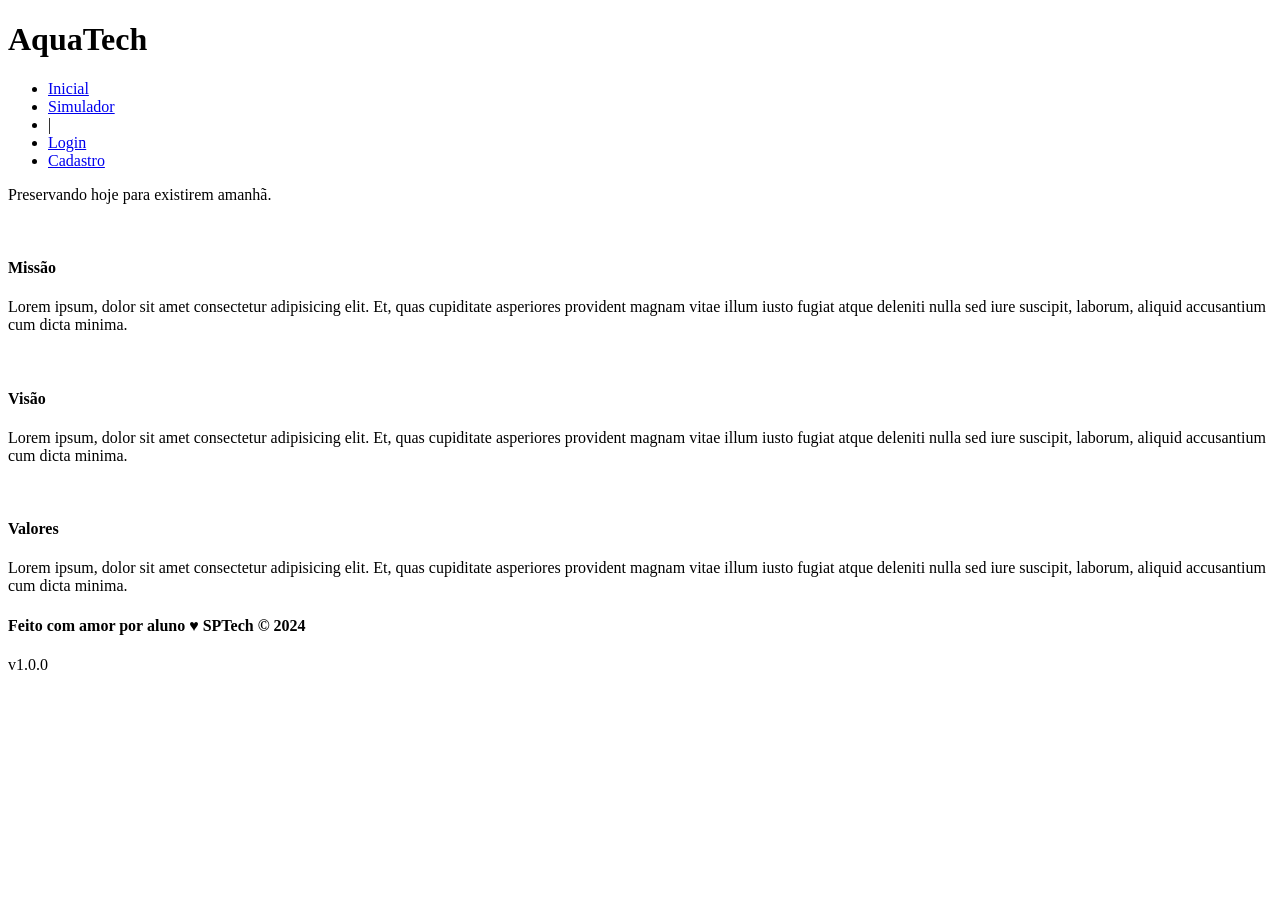
==== public/index.html @ 215e9037 "atualização dos arquivos do repositório" ====
<!DOCTYPE html>
<html lang="en">

<head>
    <meta charset="UTF-8">
    <meta http-equiv="X-UA-Compatible" content="IE=edge">
    <meta name="viewport" content="width=device-width, initial-scale=1.0">

    <title>AquaTech | Página Inicial</title>

    <link rel="stylesheet" href="styles/style.css">
    <link rel="icon" href="assets/icon/favicon2.ico">
    <link rel="preconnect" href="https://fonts.gstatic.com">
</head>

<body>
    <div class="header">
      <div class="container">
        <h1 class="titulo">AquaTech</h1>
        <ul class="navbar">
          <li class="agora">
            <a href="#">Inicial</a>
          </li>
          <li>
            <a href="simulador.html">Simulador</a>
          </li>
          <li>|</li>
          <li>
            <a href="login.html">Login</a>
          </li>
          <li>
            <a href="cadastro.html">Cadastro</a>
          </li>
        </ul>
      </div>
    </div>
  
    <div class="banner">
      <div class="container">
        <p>Preservando <span>hoje</span> para existirem <span>amanhã</span>.</p>
      </div>
    </div>
  
    <div class="social">
      <div class="container">
        <div class="boxes">
          <div class="box">
            <img src="">
            <h4>Missão</h4>
            <p>Lorem ipsum, dolor sit amet consectetur adipisicing elit. Et, quas cupiditate asperiores provident magnam
              vitae illum iusto fugiat atque deleniti nulla sed iure suscipit, laborum, aliquid accusantium cum dicta
              minima.</p>
          </div>
          <div class="box">
            <img src="">
            <h4>Visão</h4>
            <p>Lorem ipsum, dolor sit amet consectetur adipisicing elit. Et, quas cupiditate asperiores provident magnam
              vitae illum iusto fugiat atque deleniti nulla sed iure suscipit, laborum, aliquid accusantium cum dicta
              minima.</p>
          </div>
          <div class="box">
            <img src="">
            <h4>Valores</h4>
            <p>Lorem ipsum, dolor sit amet consectetur adipisicing elit. Et, quas cupiditate asperiores provident magnam
              vitae illum iusto fugiat atque deleniti nulla sed iure suscipit, laborum, aliquid accusantium cum dicta
              minima.</p>
          </div>
        </div>
      </div>
    </div>
  
    <div class="footer">
      <div class="container">
        <h4>Feito com amor por aluno &hearts; SPTech &copy; 2024</h4>
        <span class="version">v1.0.0</span>
      </div>
    </div>
  </body>

</html>
---- public/styles/style.css ----
/* Adicionar aqui toda a estilização criada para sua aplicação. */
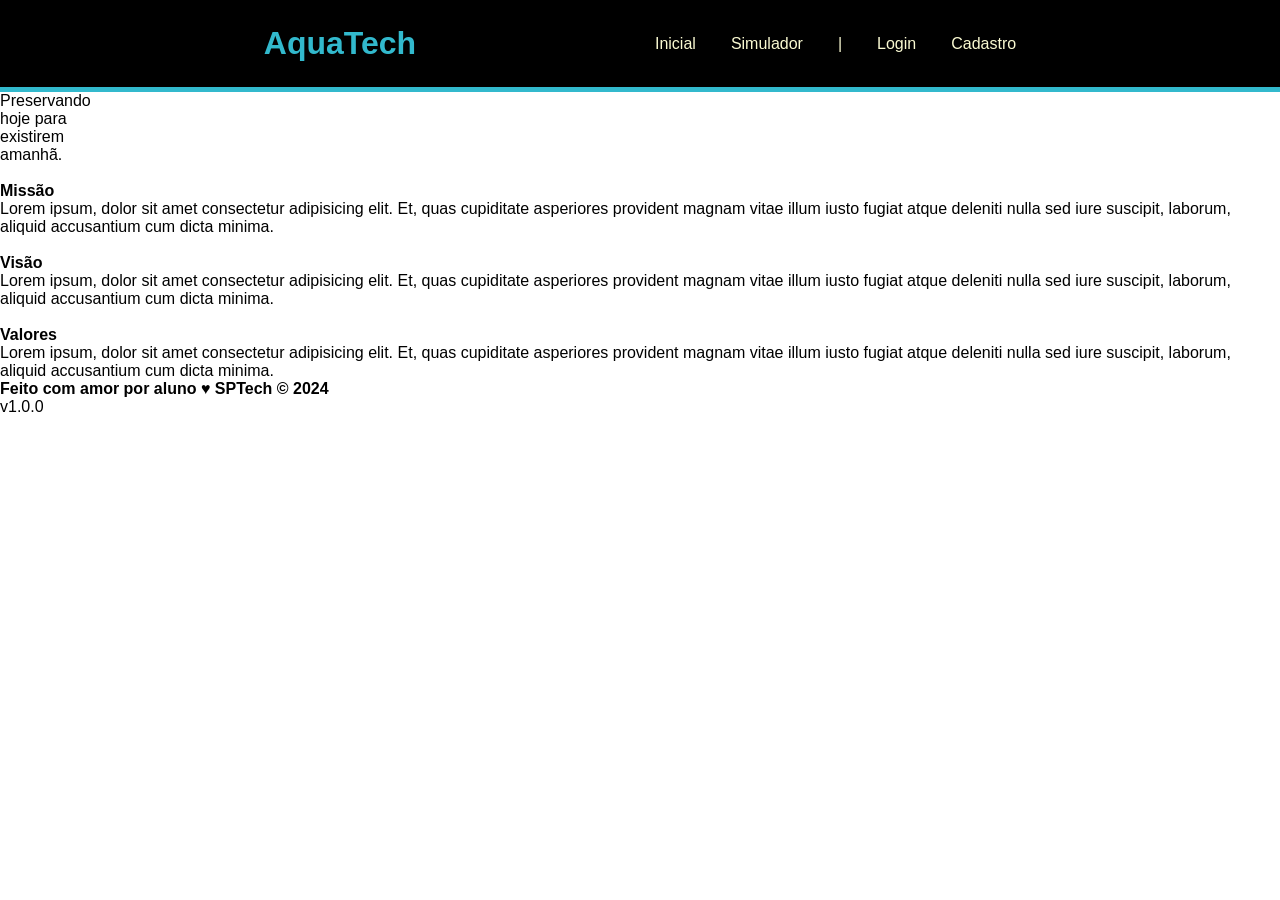
==== commit a8810a6f: "estilização da header" ====
--- a/public/index.html
+++ b/public/index.html
@@ -37,7 +37,7 @@
   
     <div class="banner">
       <div class="container">
-        <p>Preservando <span>hoje</span> para existirem <span>amanhã</span>.</p>
+        <p>Preservando <br> <span>hoje</span> para <br> existirem <br> <span>amanhã</span>.</p>
       </div>
     </div>
   
--- a/public/styles/style.css
+++ b/public/styles/style.css
@@ -1 +1,41 @@
 /* Adicionar aqui toda a estilização criada para sua aplicação. */
+* {
+    margin: 0;
+    padding: 0;
+    box-sizing: border-box;;
+    font-family: Arial, Helvetica, sans-serif;
+}
+
+/* Section Header */
+
+.header {
+    background-color: black;
+    color: #32B9CD;
+    padding: 25px;
+    border-bottom: 5px solid #32B9CD;
+}
+
+.header .container {
+    display: flex;
+    justify-content: space-evenly;
+}
+
+.navbar {
+    display: flex;
+    flex-direction: row;
+    align-items: center;
+    gap: 35px;
+}
+
+.navbar, ul {
+    list-style: none;
+}
+
+.navbar, a {
+    color: lightgoldenrodyellow;
+    text-decoration: none;
+}
+
+
+
+
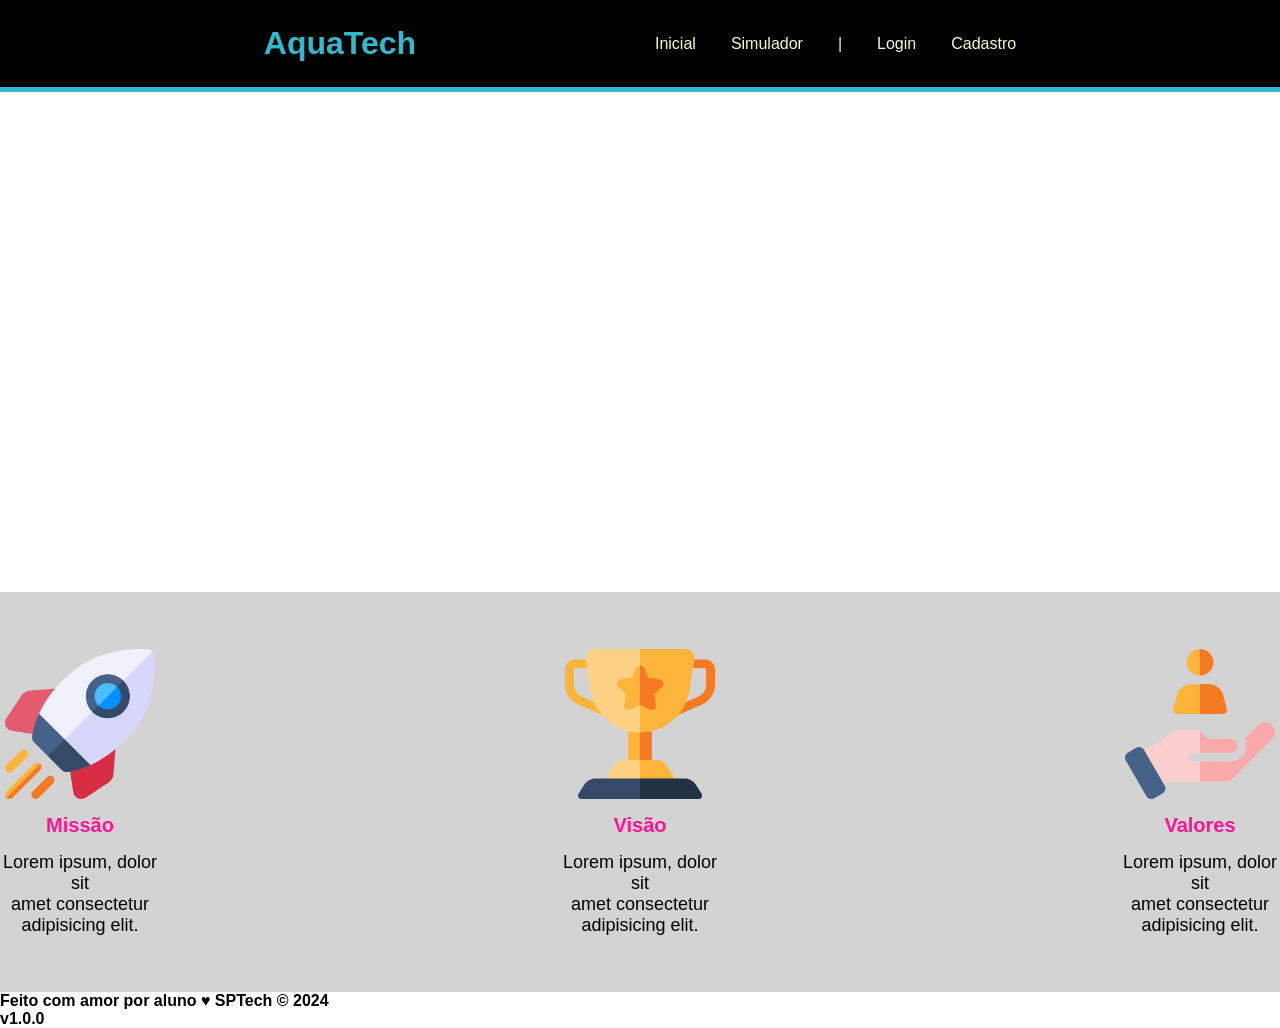
==== commit ecc5b8fe: "estilização do conteúdo" ====
--- a/public/index.html
+++ b/public/index.html
@@ -45,25 +45,19 @@
       <div class="container">
         <div class="boxes">
           <div class="box">
-            <img src="">
+            <img src="assets/imgs/missao.png">
             <h4>Missão</h4>
-            <p>Lorem ipsum, dolor sit amet consectetur adipisicing elit. Et, quas cupiditate asperiores provident magnam
-              vitae illum iusto fugiat atque deleniti nulla sed iure suscipit, laborum, aliquid accusantium cum dicta
-              minima.</p>
+            <p>Lorem ipsum, dolor sit <br> amet consectetur <br> adipisicing elit.</p>
           </div>
           <div class="box">
-            <img src="">
+            <img src="assets/imgs/visao.png">
             <h4>Visão</h4>
-            <p>Lorem ipsum, dolor sit amet consectetur adipisicing elit. Et, quas cupiditate asperiores provident magnam
-              vitae illum iusto fugiat atque deleniti nulla sed iure suscipit, laborum, aliquid accusantium cum dicta
-              minima.</p>
+            <p>Lorem ipsum, dolor sit <br> amet consectetur <br> adipisicing elit.</p>
           </div>
           <div class="box">
-            <img src="">
+            <img src="assets/imgs/valores.png">
             <h4>Valores</h4>
-            <p>Lorem ipsum, dolor sit amet consectetur adipisicing elit. Et, quas cupiditate asperiores provident magnam
-              vitae illum iusto fugiat atque deleniti nulla sed iure suscipit, laborum, aliquid accusantium cum dicta
-              minima.</p>
+            <p>Lorem ipsum, dolor sit <br> amet consectetur <br> adipisicing elit.</p>
           </div>
         </div>
       </div>
--- a/public/styles/style.css
+++ b/public/styles/style.css
@@ -13,6 +13,7 @@
     color: #32B9CD;
     padding: 25px;
     border-bottom: 5px solid #32B9CD;
+    width: 100vw;
 }
 
 .header .container {
@@ -36,6 +37,68 @@
     text-decoration: none;
 }
 
+/* Section Banner */
 
+.banner .container {
+    width: 100vw;
+    height: 500px;
+    background-image: url('/home/julia/atividade-aquatech/public/assets/imgs/bg-jelly-fish-para-home.png');
+    background-size: cover;
+    text-align: left;
+    display: flex;
+    align-items: center;
+    justify-content: center;
+    
+}
 
+.banner .container p {
+    color: white;
+    align-items: center;
+    justify-content: center;
+    font-size: 36px;
+}
 
+span {
+    font-weight: bolder;
+}
+
+/* Section Conteúdo */
+
+.social {
+    width: 100vw;
+    height: 400px;
+    background-color: lightgray;
+    display: flex;
+    justify-content: center;
+    align-items: center;
+}
+
+.social .boxes {
+    display: flex;
+    justify-content: space-between;
+    gap: 400px;
+}
+
+.social .box {
+    display: flex;
+    justify-content: center;
+    align-items: center;
+    text-align: center;
+    flex-direction: column;
+    gap: 15px;
+}
+
+.social .box img {
+    width: 150px;
+    height: 150px;
+}
+
+.social h4 {
+    font-size: 20px;
+    color: deeppink;
+}
+
+.social p {
+    font-size: 18px;
+    text-align: center;
+}
